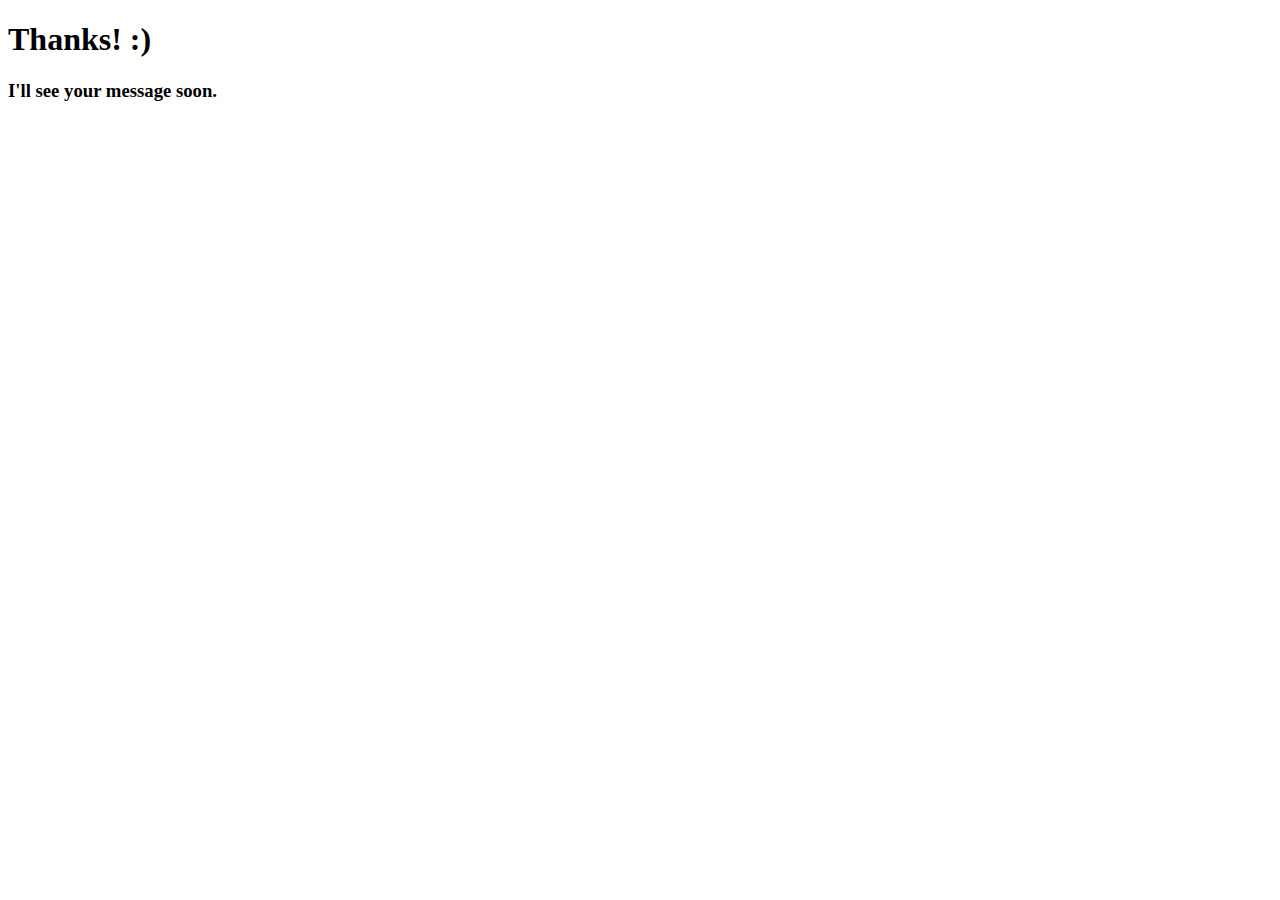
==== contact-thanks.html @ caa344fc "Add portfolio and contact form" ====
<!doctype html>
<html lang="en">
<head>
    <title>Kristine Renee Hazelwood</title>

    <meta charset="utf-8">
    <meta name="viewport" content="width=device-width, initial-scale=1, shrink-to-fit=no">

    <!-- Stylesheets -->

    <!-- Bootstrap -->
    <link rel="stylesheet" href="https://stackpath.bootstrapcdn.com/bootstrap/4.2.1/css/bootstrap.min.css" integrity="sha384-GJzZqFGwb1QTTN6wy59ffF1BuGJpLSa9DkKMp0DgiMDm4iYMj70gZWKYbI706tWS" crossorigin="anonymous">
    <!-- Font Awesome -->
    <link rel="stylesheet" href="https://use.fontawesome.com/releases/v5.6.3/css/all.css" integrity="sha384-UHRtZLI+pbxtHCWp1t77Bi1L4ZtiqrqD80Kn4Z8NTSRyMA2Fd33n5dQ8lWUE00s/" crossorigin="anonymous">

    <link rel="stylesheet" href="styles/index.css">
</head>
<body>
    <div class="container-fluid">
        <div class="row">
            <div class="col">
                <h1>Thanks! :)</h1>
                <h3 class="text-muted">I'll see your message soon.</h3>
            </div>
        </div>
    </div>

    <!-- Scripts -->
    <!-- <script src="https://code.jquery.com/jquery-3.3.1.slim.min.js" integrity="sha384-q8i/X+965DzO0rT7abK41JStQIAqVgRVzpbzo5smXKp4YfRvH+8abtTE1Pi6jizo" crossorigin="anonymous"></script> -->
    <!-- <script src="https://cdnjs.cloudflare.com/ajax/libs/popper.js/1.14.6/umd/popper.min.js" integrity="sha384-wHAiFfRlMFy6i5SRaxvfOCifBUQy1xHdJ/yoi7FRNXMRBu5WHdZYu1hA6ZOblgut" crossorigin="anonymous"></script> -->
    <!-- <script src="https://stackpath.bootstrapcdn.com/bootstrap/4.2.1/js/bootstrap.min.js" integrity="sha384-B0UglyR+jN6CkvvICOB2joaf5I4l3gm9GU6Hc1og6Ls7i6U/mkkaduKaBhlAXv9k" crossorigin="anonymous"></script> -->
</body>
</html>
---- styles/index.css ----
div.social-links {
    font-size: 0.8rem;
    margin-top: 2rem;
}

div.social-links > a {
    color: #343a40;
    text-decoration: none;
}

div.social-links > a:hover {
    color: #6c757d;
}
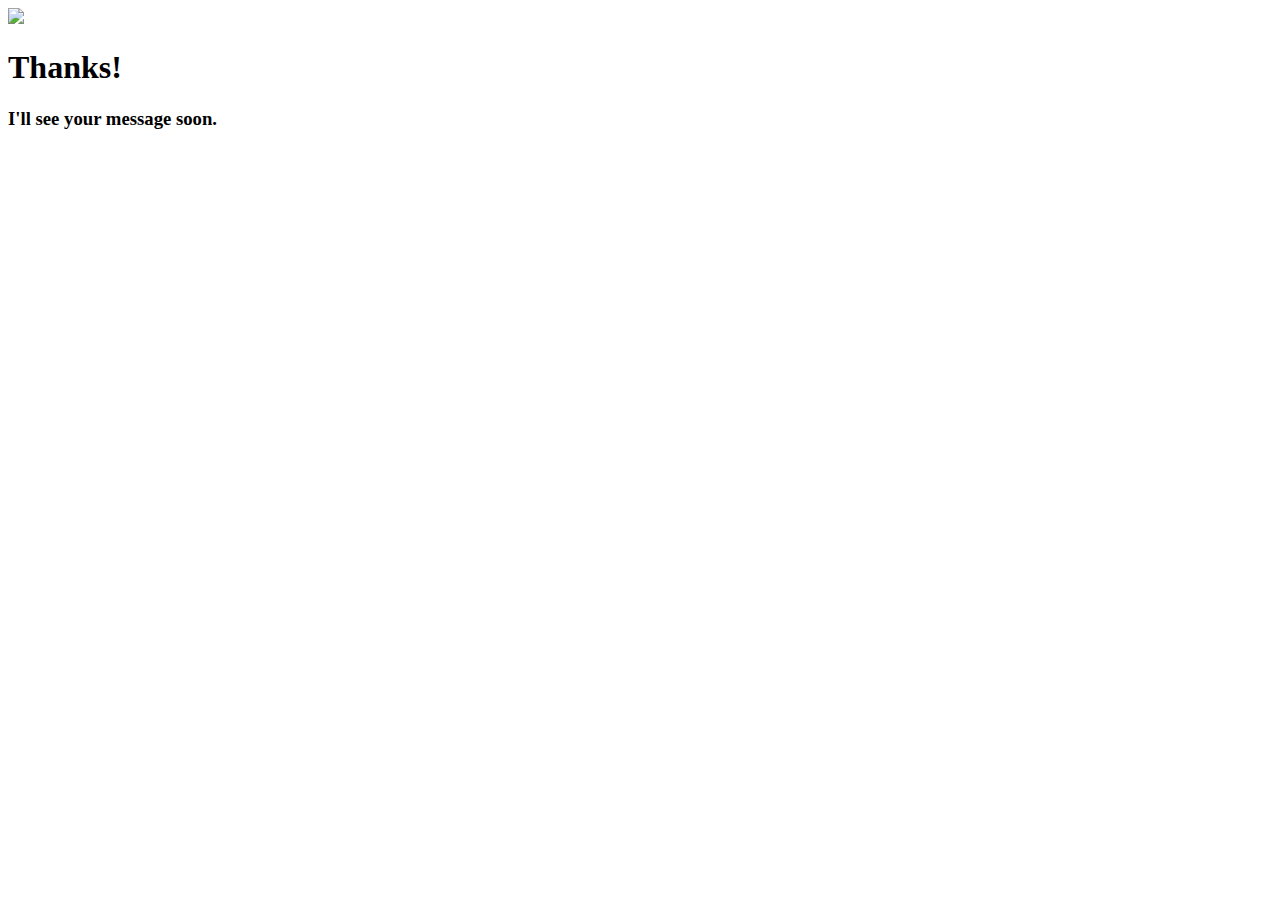
==== commit 5d543257: "Add logo" ====
--- a/contact-thanks.html
+++ b/contact-thanks.html
@@ -16,11 +16,14 @@
     <link rel="stylesheet" href="styles/index.css">
 </head>
 <body>
-    <div class="container-fluid">
+    <div class="container">
         <div class="row">
             <div class="col">
-                <h1>Thanks! :)</h1>
-                <h3 class="text-muted">I'll see your message soon.</h3>
+				<img class="icon img-fluid" src="assets/icon.png" />
+				<div class="text-center">
+					<h1><i class="fas fa-thumbs-up fa-sm mr-3" style="color: #39ad7c"></i>Thanks!</h1>
+					<h3 class="text-muted">I'll see your message soon.</h3>
+				</div>
             </div>
         </div>
     </div>
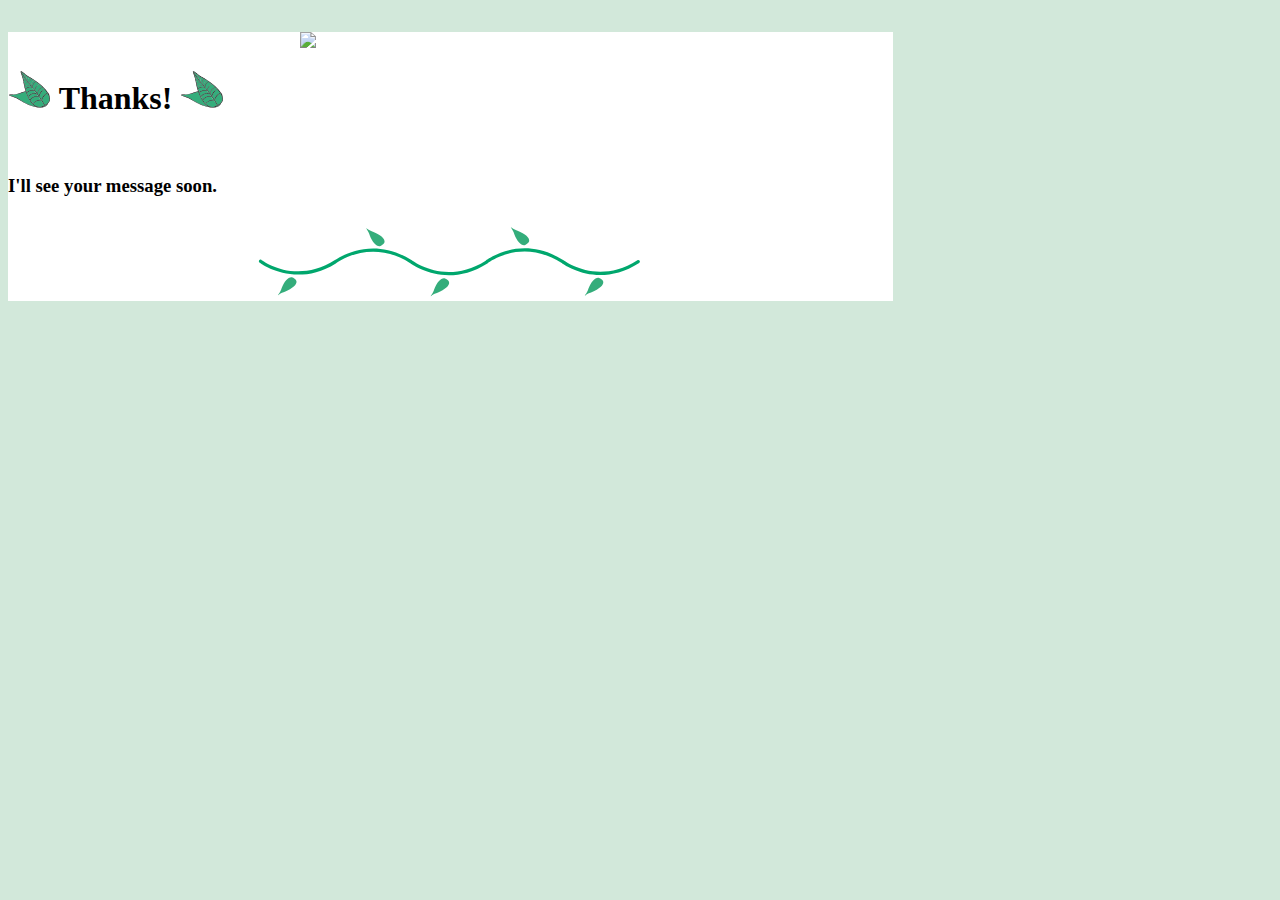
==== commit dbe30542: "add more icons and colors" ====
--- a/contact-thanks.html
+++ b/contact-thanks.html
@@ -21,8 +21,10 @@
             <div class="col">
 				<img class="icon img-fluid" src="assets/icon.png" />
 				<div class="text-center">
-					<h1><i class="fas fa-thumbs-up fa-sm mr-3" style="color: #39ad7c"></i>Thanks!</h1>
+					<h1><img src="assets/leaves-01.svg" class="leaves"> Thanks! <img src="assets/leaves-01.svg" class="leaves fa-flip-horizontal"></h1>
+					<br>
 					<h3 class="text-muted">I'll see your message soon.</h3>
+					<img class="vine" src="assets/vine-01.svg"/>
 				</div>
             </div>
         </div>
--- a/styles/index.css
+++ b/styles/index.css
@@ -1,13 +1,76 @@
+body {
+	background-color: #d2e8da;
+}
+
+* {
+	font-family: 'Libre Baskerville', serif;
+}
+
+label {
+	font-weight: bold;
+}
+
+div.container {
+	background-color: white;
+}
+
+div.kristine {
+	flex: 1;
+	background: url(../assets/kristine.jpg) center no-repeat;
+	background-size: cover;
+	height: 300px;
+}
+
+@media (min-width: 576px) {
+	div.container {
+		width: 70%;
+	}
+	
+	div.kristine {
+	    height: 400px;
+	}
+}
+
+img.icon {
+	width: 300px;
+	margin: 2rem auto;
+	display: block;
+}
+
 div.social-links {
     font-size: 0.8rem;
-    margin-top: 2rem;
+    margin: 2rem auto;
+	text-align: center;
 }
 
 div.social-links > a {
     color: #343a40;
     text-decoration: none;
+	transition: color .15s ease-in-out,background-color .15s ease-in-out,border-color .15s ease-in-out,box-shadow .15s ease-in-out;
 }
 
 div.social-links > a:hover {
     color: #6c757d;
 }
+
+.btn-primary {
+	background-color: #343a40;
+	border-color: #343a40;
+}
+
+.btn-primary:hover, .btn-primary:focus {
+	background-color: #6c757d;
+	border-color: #6c757d;
+}
+
+img.vine {
+	height: 5rem; 
+	margin: 1.5rem auto;
+	display: block;
+}
+
+img.leaves {
+	height: 2.5rem;
+	margin-top: -0.9rem;
+}
+	
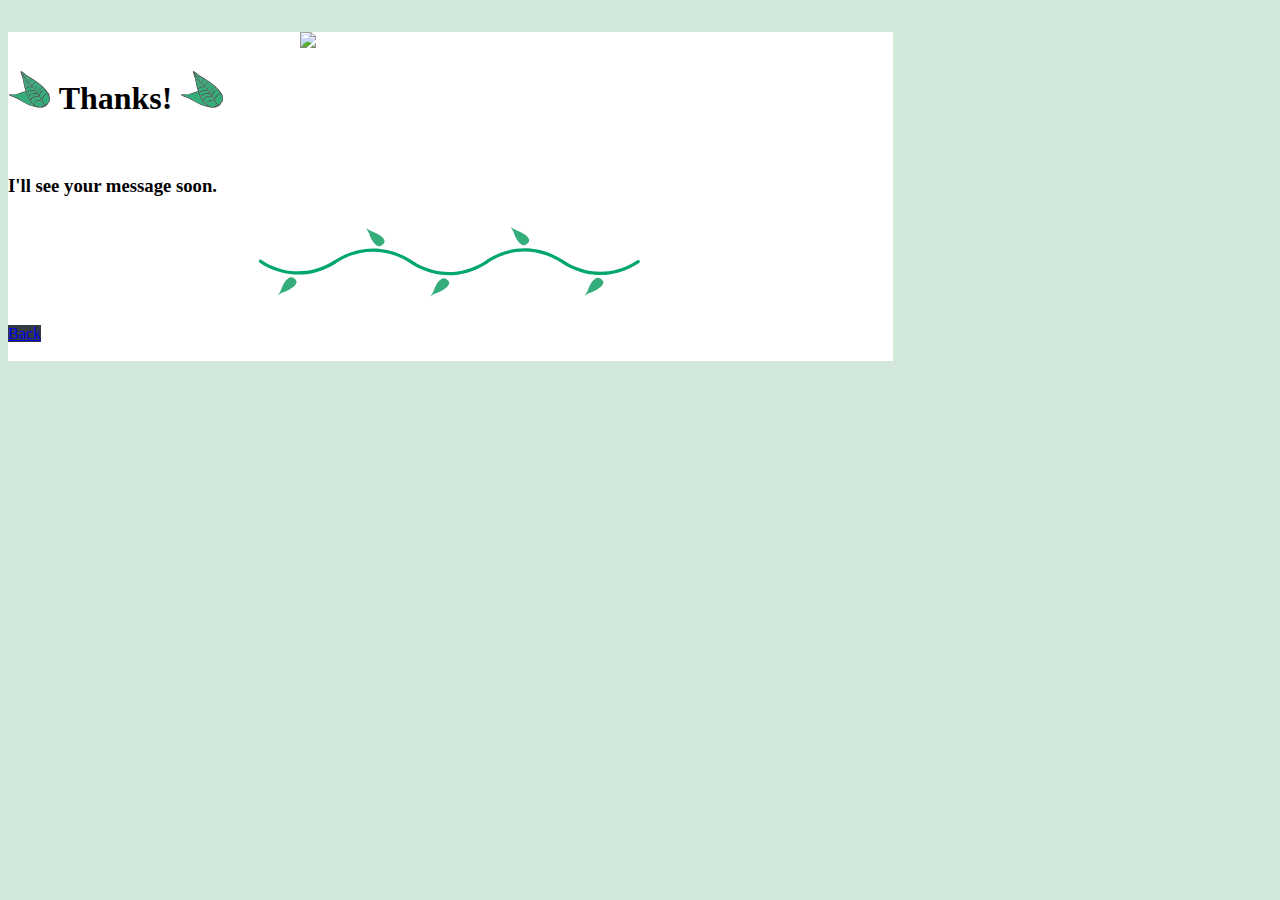
==== commit 9ea14c92: "Add back button to contact form" ====
--- a/contact-thanks.html
+++ b/contact-thanks.html
@@ -24,7 +24,10 @@
 					<h1><img src="assets/leaves-01.svg" class="leaves"> Thanks! <img src="assets/leaves-01.svg" class="leaves fa-flip-horizontal"></h1>
 					<br>
 					<h3 class="text-muted">I'll see your message soon.</h3>
-					<img class="vine" src="assets/vine-01.svg"/>
+					<img class="vine img-fluid" src="assets/vine-01.svg"/>
+					<a href="index.html" class="btn btn-primary"><i class="fas fa-chevron-left mr-1"></i> Back</a>
+					<br>
+					<br>
 				</div>
             </div>
         </div>
--- a/styles/index.css
+++ b/styles/index.css
@@ -58,8 +58,8 @@
 	border-color: #343a40;
 }
 
-.btn-primary:hover, .btn-primary:focus {
-	background-color: #6c757d;
+.btn-primary:hover, .btn-primary:focus, .btn-primary:active {
+	background-color: #6c757d !important;
 	border-color: #6c757d;
 }
 
